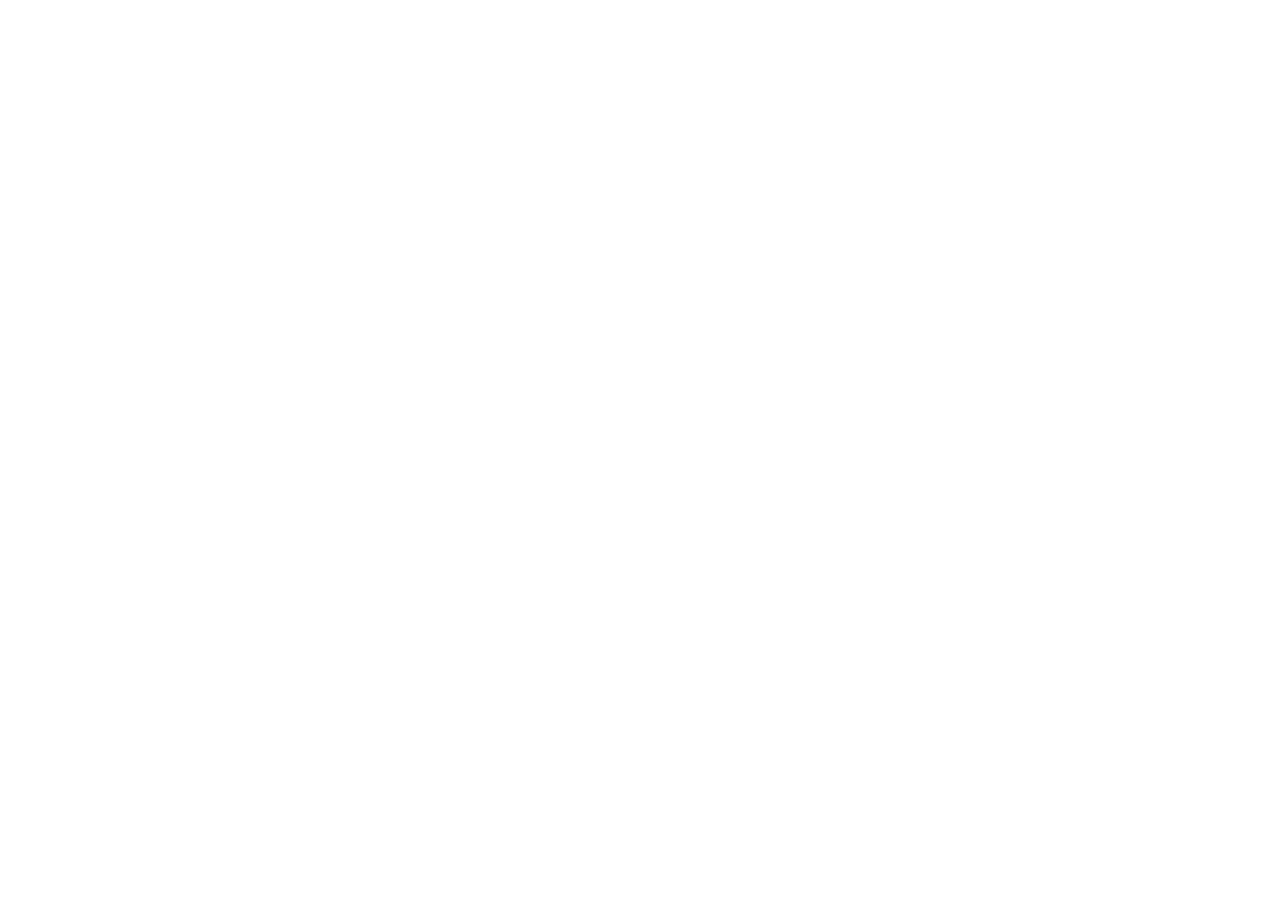
==== StartingReact/public/index.html @ 9f39d9b4 "Started React" ====
<!DOCTYPE html>
<html lang="en">
<head>
    <title>JSX</title>
    <link rel="stylesheet" href="style.css">
</head>
<body>
    <div id="root"></div>
    <script src="../src/index.js" type="text/JSX"></script>
</body>
</html>
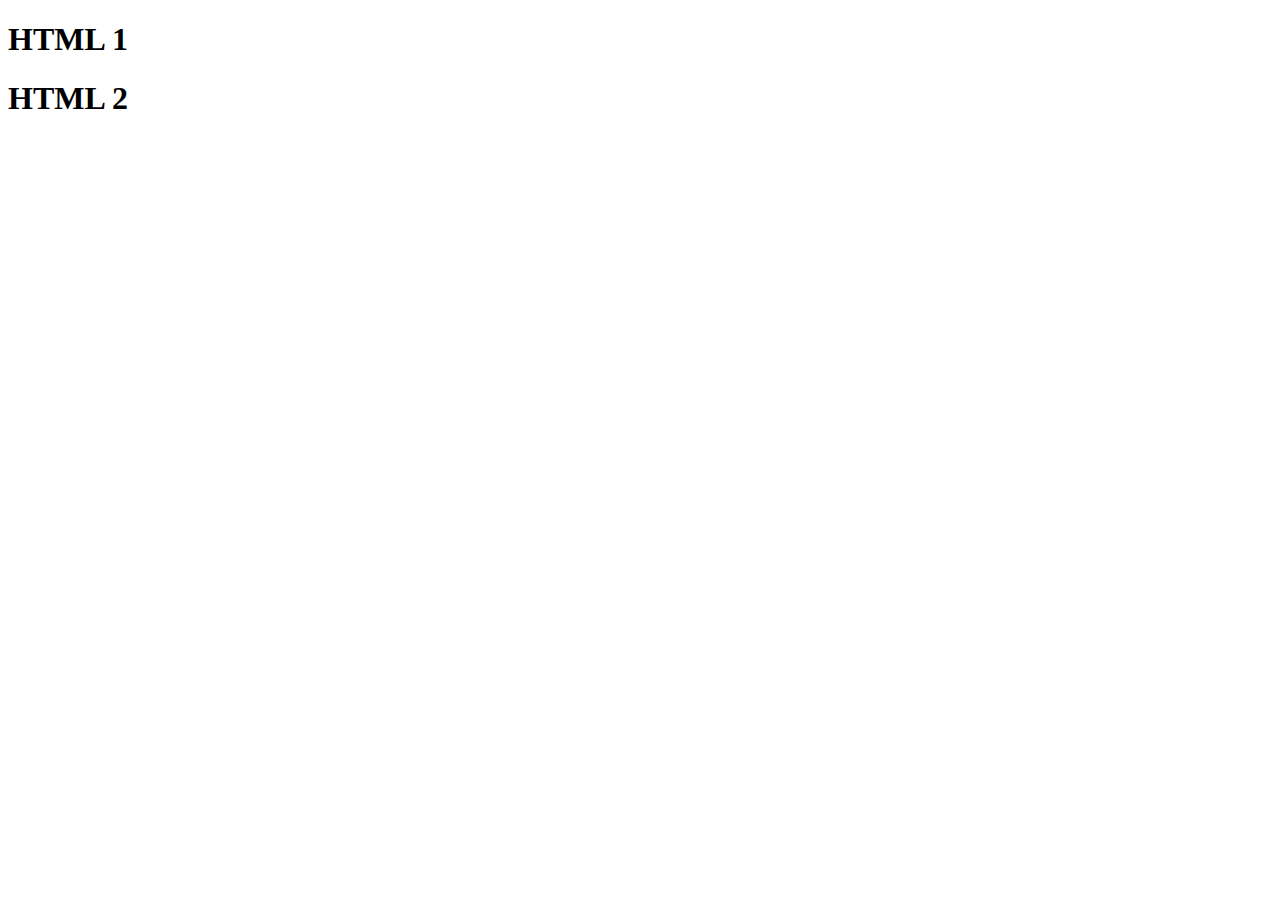
==== commit d2d00876: "JSX HTML" ====
--- a/StartingReact/public/index.html
+++ b/StartingReact/public/index.html
@@ -1,11 +1,13 @@
 <!DOCTYPE html>
 <html lang="en">
-<head>
+  <head>
     <title>JSX</title>
-    <link rel="stylesheet" href="style.css">
-</head>
-<body>
+    <link rel="stylesheet" href="styles.css" />
+  </head>
+  <body>
+    <h1 class="heading">HTML 1</h1>
+    <h1 class="heading" id="bob">HTML 2</h1>
     <div id="root"></div>
     <script src="../src/index.js" type="text/JSX"></script>
-</body>
-</html>+  </body>
+</html>
